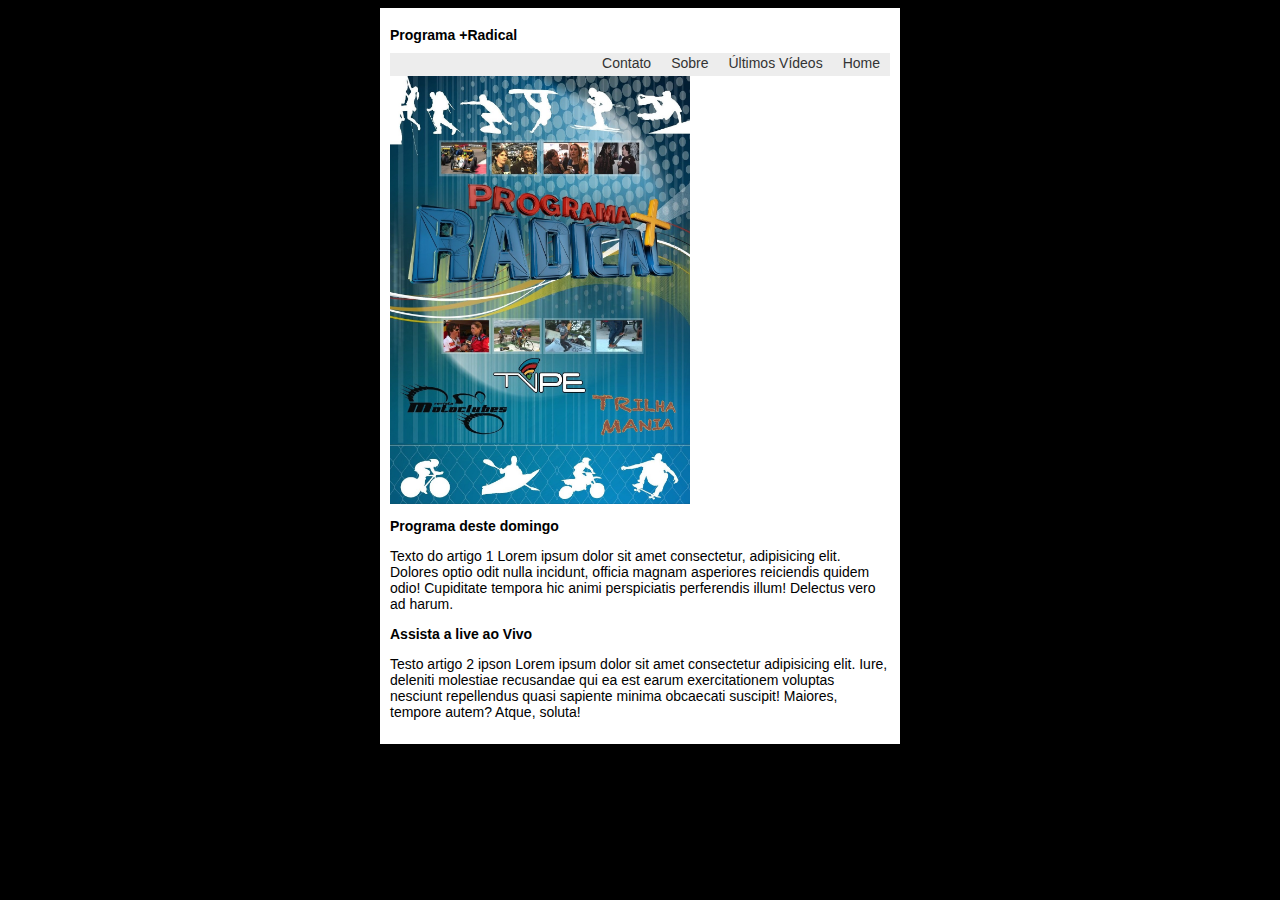
==== index.html @ dfa84d40 "a" ====
<!DOCTYPE html>
<html lang="pt-br">
<head>
    <meta charset="UTF-8">
    <meta http-equiv="X-UA-Compatible" content="IE=edge">
    <meta name="viewport" content="width=device-width, initial-scale=1.0">
    <title>Programa +Radical (New Site 2021)</title>
    <link rel="stylesheet" href="estilo\style.css">
</head>
<body>
    <main>
        <header>
            <h1>Programa +Radical</h1>
        </header>
        <nav id="menu">
            <ul>
                <li><a href="#">Home</a></li>
                <li><a href="#">Últimos Vídeos</a></li>
                <li><a href="#">Sobre</a></li>
                <li><a href="#">Contato</a></li>
            </ul>
        </nav>
        <div id="container-da-imagem">
            <img src="images/CapaSite.jpg" alt="Capa do Site">
        </div>
        
        <article>
            <h2>Programa deste domingo</h2>
            <p>Texto do artigo 1 Lorem ipsum dolor sit amet consectetur, adipisicing elit. Dolores optio odit nulla incidunt, officia magnam asperiores reiciendis quidem odio! Cupiditate tempora hic animi perspiciatis perferendis illum! Delectus vero ad harum.</p>
        </article>
        <article>
            <h2>Assista a live ao Vivo</h2>
            <p>Testo artigo 2 ipson Lorem ipsum dolor sit amet consectetur adipisicing elit. Iure, deleniti molestiae recusandae qui ea est earum exercitationem voluptas nesciunt repellendus quasi sapiente minima obcaecati suscipit! Maiores, tempore autem? Atque, soluta!</p>
        </article>
    </main>

</body>
</html>
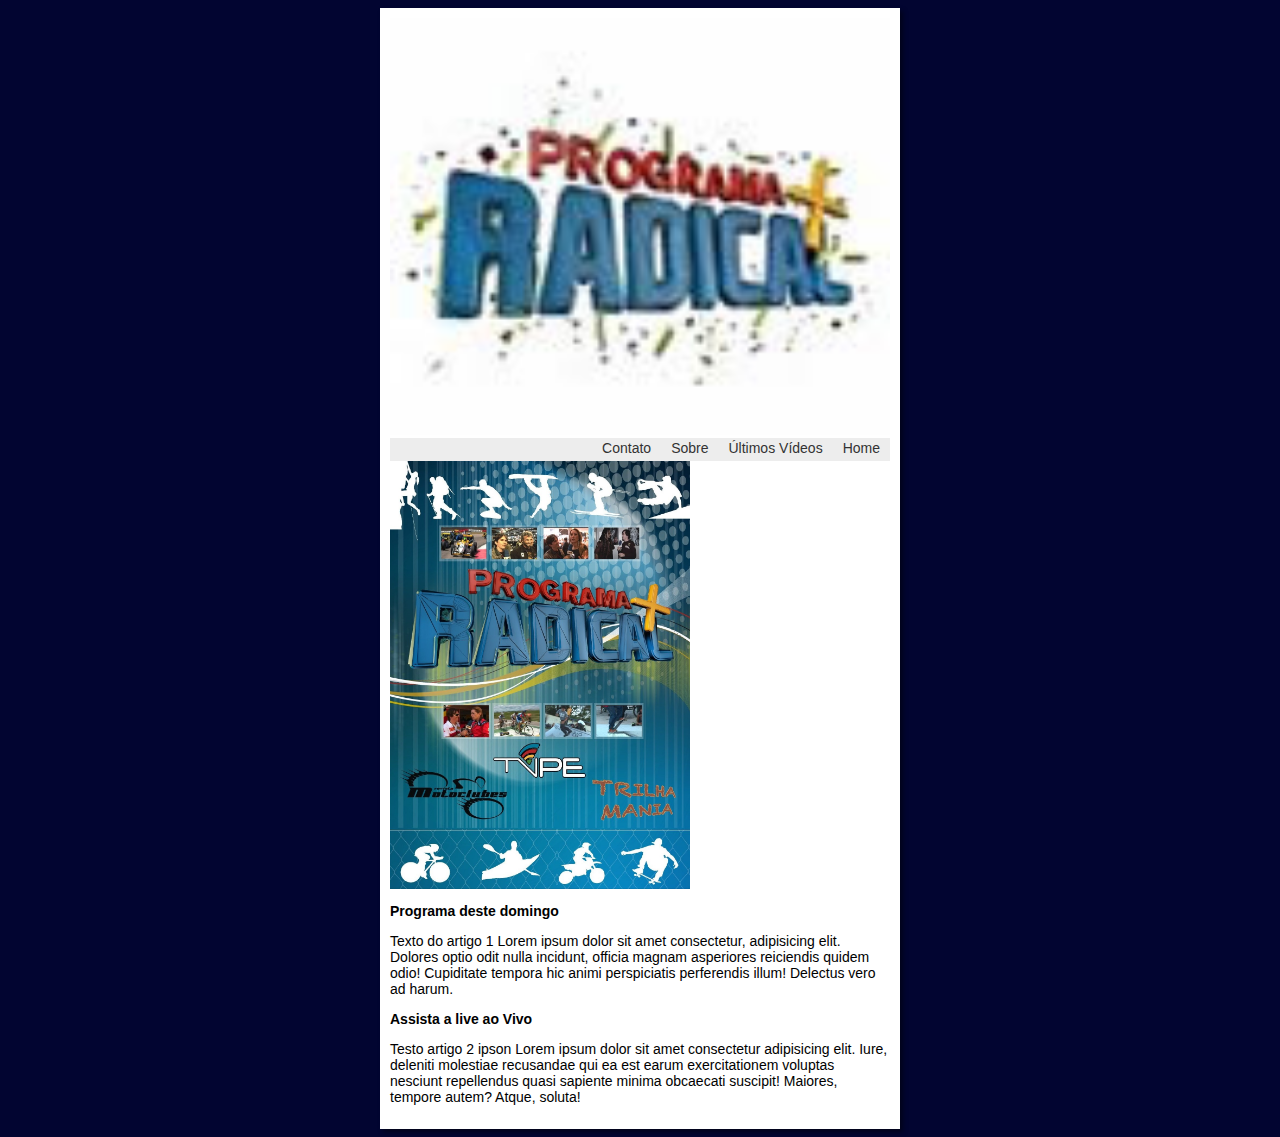
==== commit 7fa0d83d: "a" ====
--- a/index.html
+++ b/index.html
@@ -10,7 +10,7 @@
 <body>
     <main>
         <header>
-            <h1>Programa +Radical</h1>
+            <img src="images/ProgramaMaisRadicalSelo.jpg" alt="Programa +Radical">
         </header>
         <nav id="menu">
             <ul>
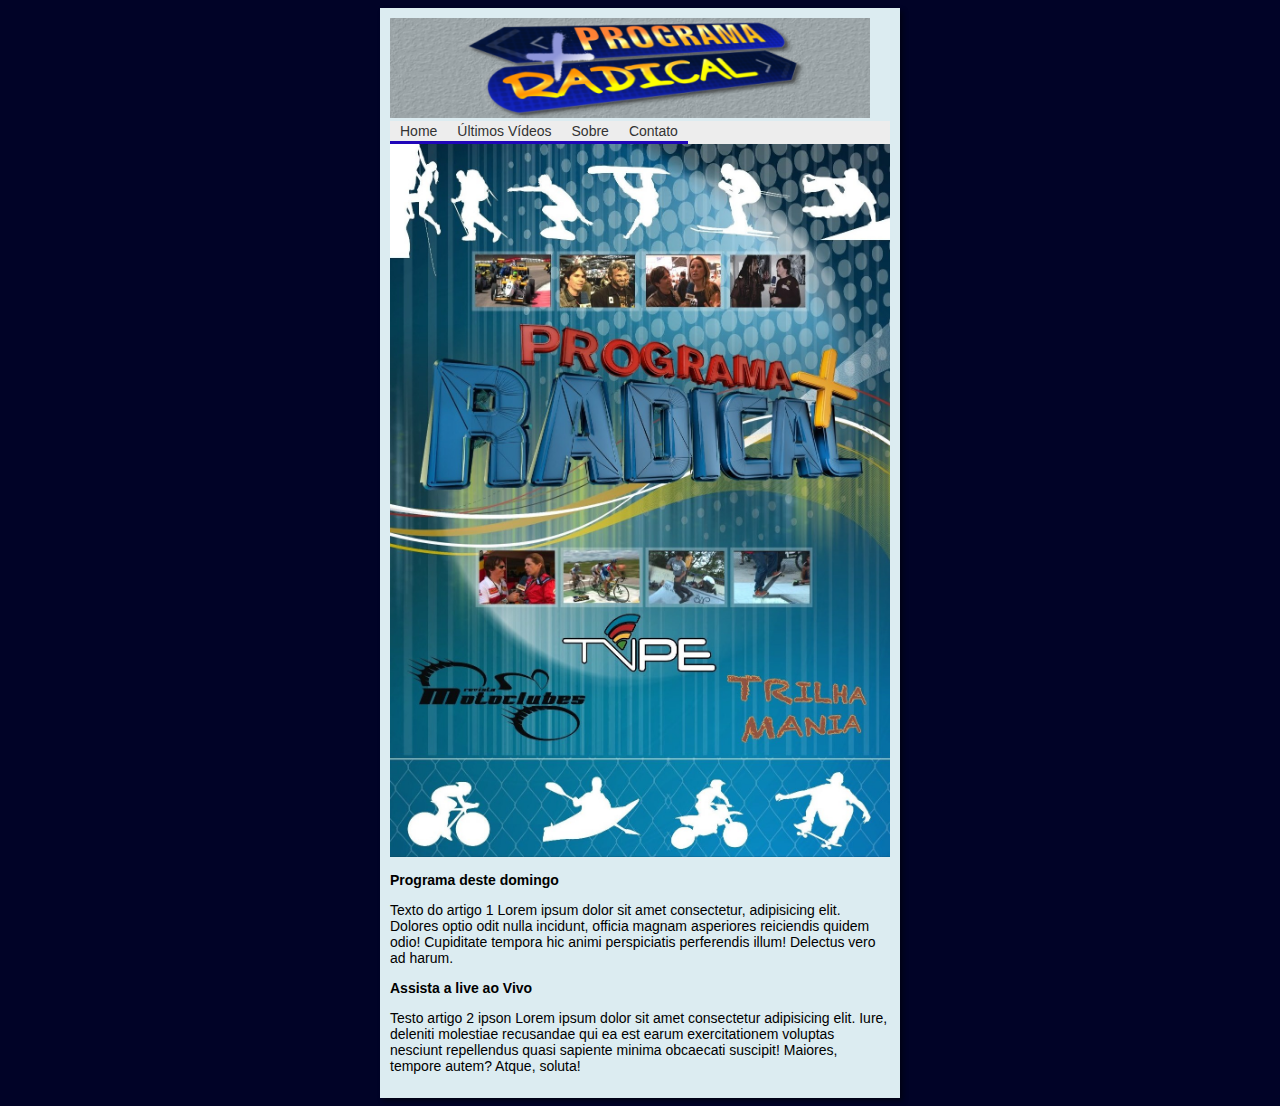
==== commit d0273ed7: "a" ====
--- a/index.html
+++ b/index.html
@@ -10,7 +10,7 @@
 <body>
     <main>
         <header>
-            <img src="images/ProgramaMaisRadicalSelo.jpg" alt="Programa +Radical">
+            <img src="images/BannerProgramaMaisRadical (2).png" alt="Programa +Radical">
         </header>
         <nav id="menu">
             <ul>
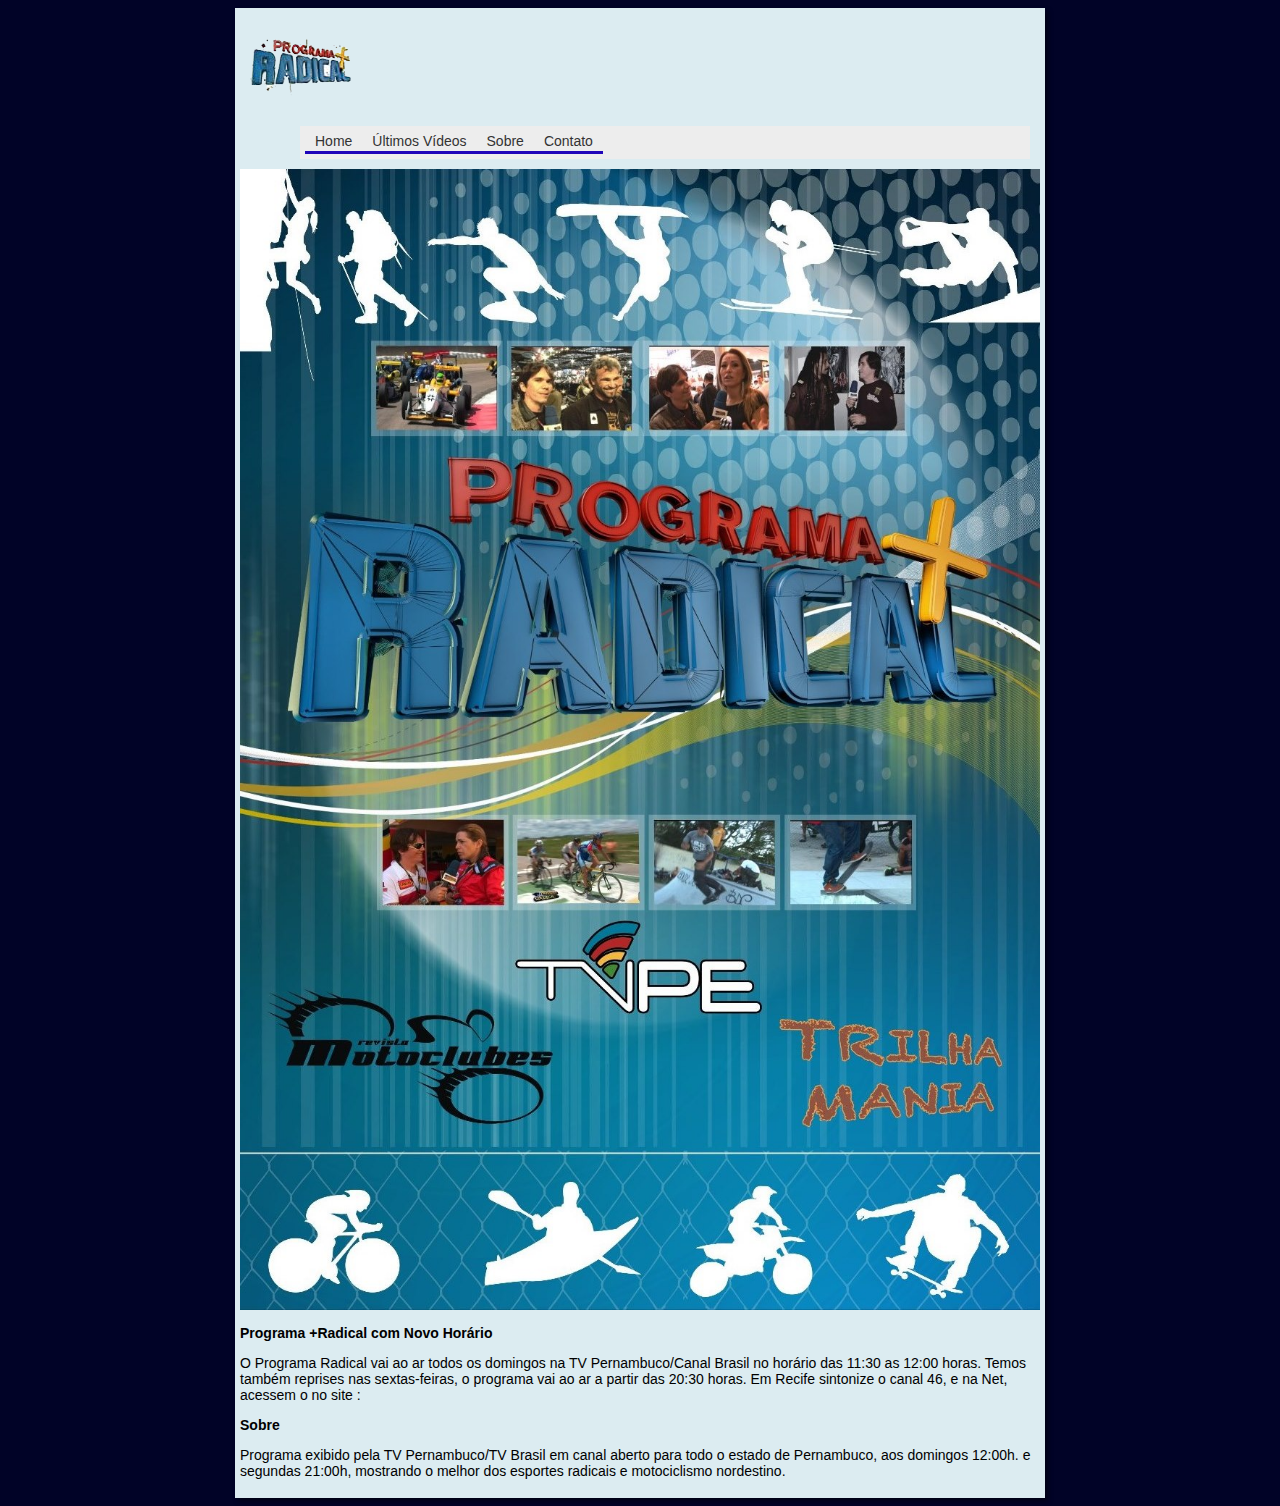
==== commit 66037933: "a" ====
--- a/index.html
+++ b/index.html
@@ -10,27 +10,30 @@
 <body>
     <main>
         <header>
-            <img src="images/BannerProgramaMaisRadical (2).png" alt="Programa +Radical">
+            <img src="images/ProgramaMaisRadicalSeloTransp.png" alt="Programa +Radical">
         </header>
         <nav id="menu">
             <ul>
                 <li><a href="#">Home</a></li>
                 <li><a href="#">Últimos Vídeos</a></li>
-                <li><a href="#">Sobre</a></li>
-                <li><a href="#">Contato</a></li>
+                <li><a href="#sobre">Sobre</a></li>
+                <li><a href="#contato">Contato</a></li>
             </ul>
         </nav>
         <div id="container-da-imagem">
             <img src="images/CapaSite.jpg" alt="Capa do Site">
         </div>
-        
+        <a href="sobre"></a>
         <article>
-            <h2>Programa deste domingo</h2>
-            <p>Texto do artigo 1 Lorem ipsum dolor sit amet consectetur, adipisicing elit. Dolores optio odit nulla incidunt, officia magnam asperiores reiciendis quidem odio! Cupiditate tempora hic animi perspiciatis perferendis illum! Delectus vero ad harum.</p>
+            <h2>Programa +Radical com Novo Horário</h2>
+            <p>O Programa Radical vai ao ar todos os domingos na TV Pernambuco/Canal Brasil  no horário das 11:30 as 12:00 horas.
+                Temos também reprises nas sextas-feiras, o programa vai ao ar a partir das 20:30 horas.
+                Em Recife sintonize o canal 46, e na Net, acessem o no site :</p>
         </article>
+        <a href="contato"></a>
         <article>
-            <h2>Assista a live ao Vivo</h2>
-            <p>Testo artigo 2 ipson Lorem ipsum dolor sit amet consectetur adipisicing elit. Iure, deleniti molestiae recusandae qui ea est earum exercitationem voluptas nesciunt repellendus quasi sapiente minima obcaecati suscipit! Maiores, tempore autem? Atque, soluta!</p>
+            <h2>Sobre</h2>
+            <p>Programa exibido pela TV Pernambuco/TV Brasil em canal aberto para todo o estado de Pernambuco, aos domingos 12:00h. e segundas 21:00h, mostrando o melhor dos esportes radicais e motociclismo nordestino.</p>
         </article>
     </main>
 
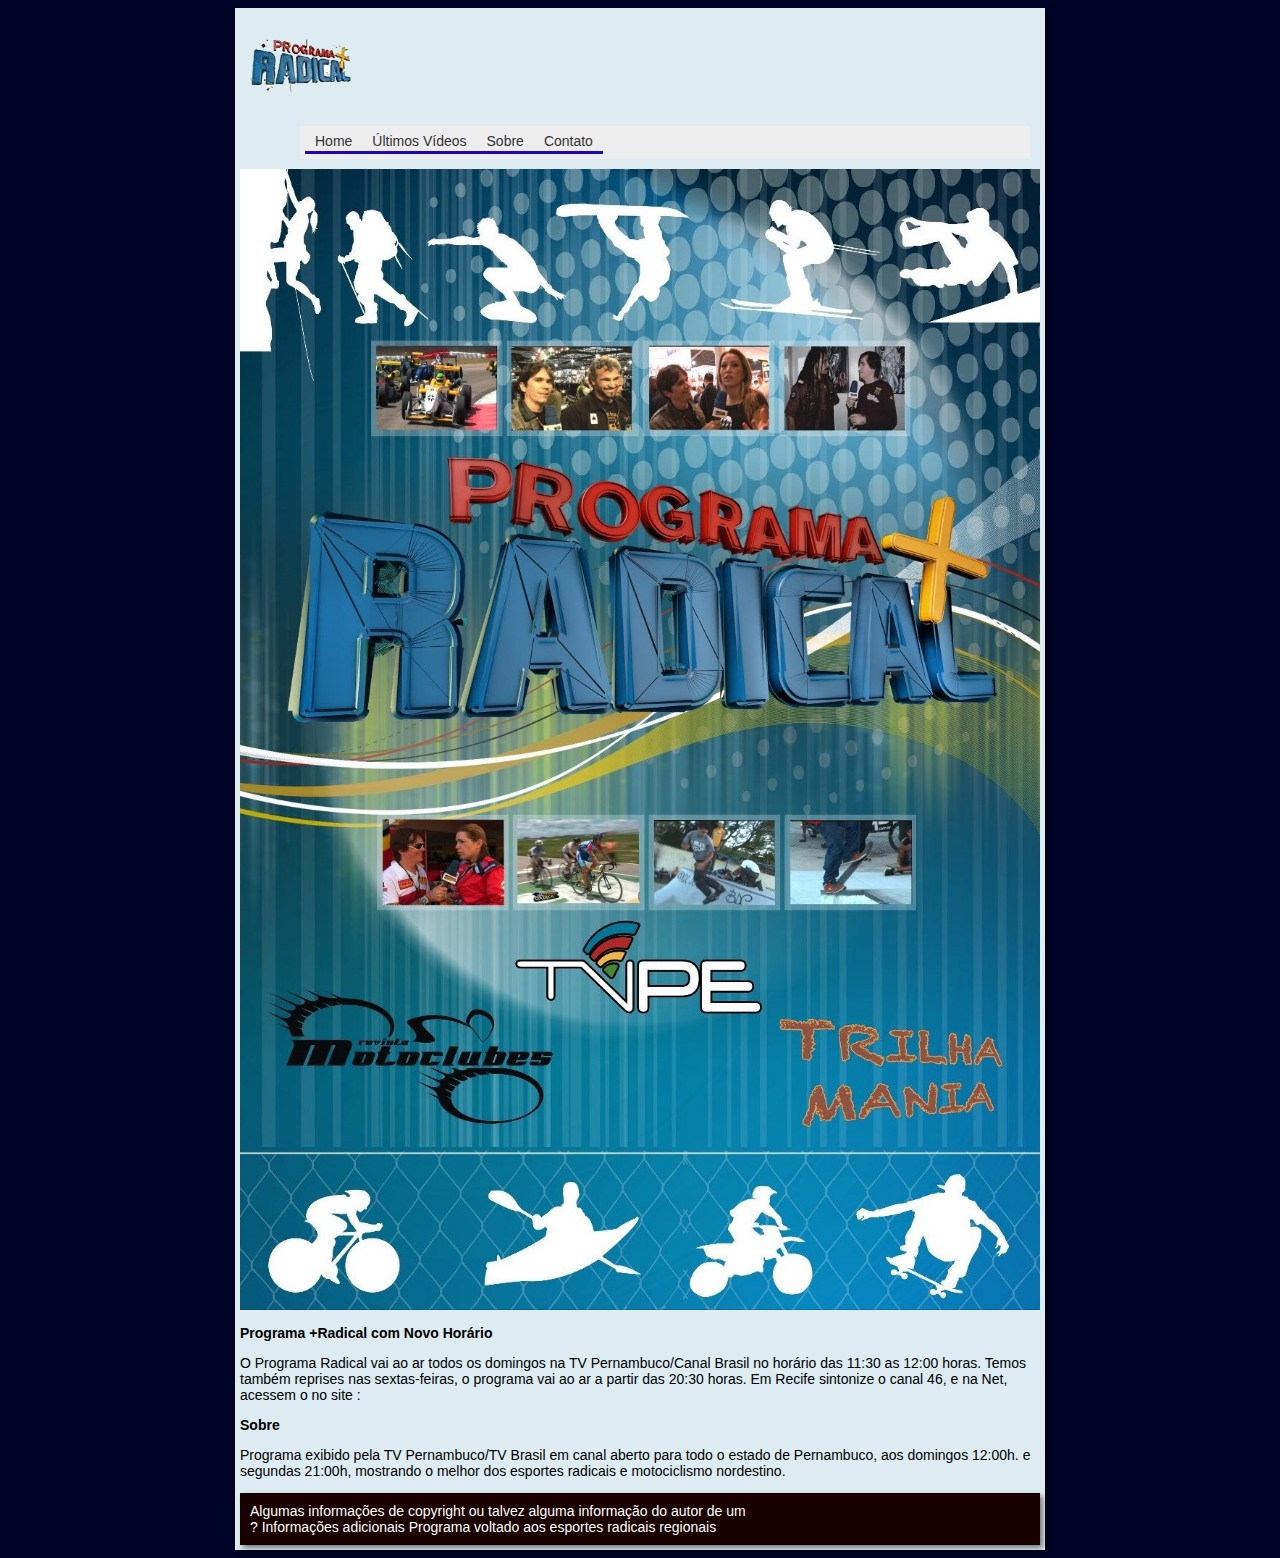
==== commit c0294c7e: "aa" ====
--- a/index.html
+++ b/index.html
@@ -23,18 +23,28 @@
         <div id="container-da-imagem">
             <img src="images/CapaSite.jpg" alt="Capa do Site">
         </div>
-        <a href="sobre"></a>
-        <article>
+        
+        <article id="sobre">
             <h2>Programa +Radical com Novo Horário</h2>
             <p>O Programa Radical vai ao ar todos os domingos na TV Pernambuco/Canal Brasil  no horário das 11:30 as 12:00 horas.
                 Temos também reprises nas sextas-feiras, o programa vai ao ar a partir das 20:30 horas.
                 Em Recife sintonize o canal 46, e na Net, acessem o no site :</p>
         </article>
-        <a href="contato"></a>
-        <article>
+        
+        <article id="contato">
             <h2>Sobre</h2>
             <p>Programa exibido pela TV Pernambuco/TV Brasil em canal aberto para todo o estado de Pernambuco, aos domingos 12:00h. e segundas 21:00h, mostrando o melhor dos esportes radicais e motociclismo nordestino.</p>
         </article>
+
+        <footer>
+            
+            Algumas informações de copyright ou talvez alguma informação do autor de um <article>?
+            
+                Informações adicionais
+            
+                Programa voltado aos esportes radicais regionais
+                    
+          </footer>
     </main>
 
 </body>
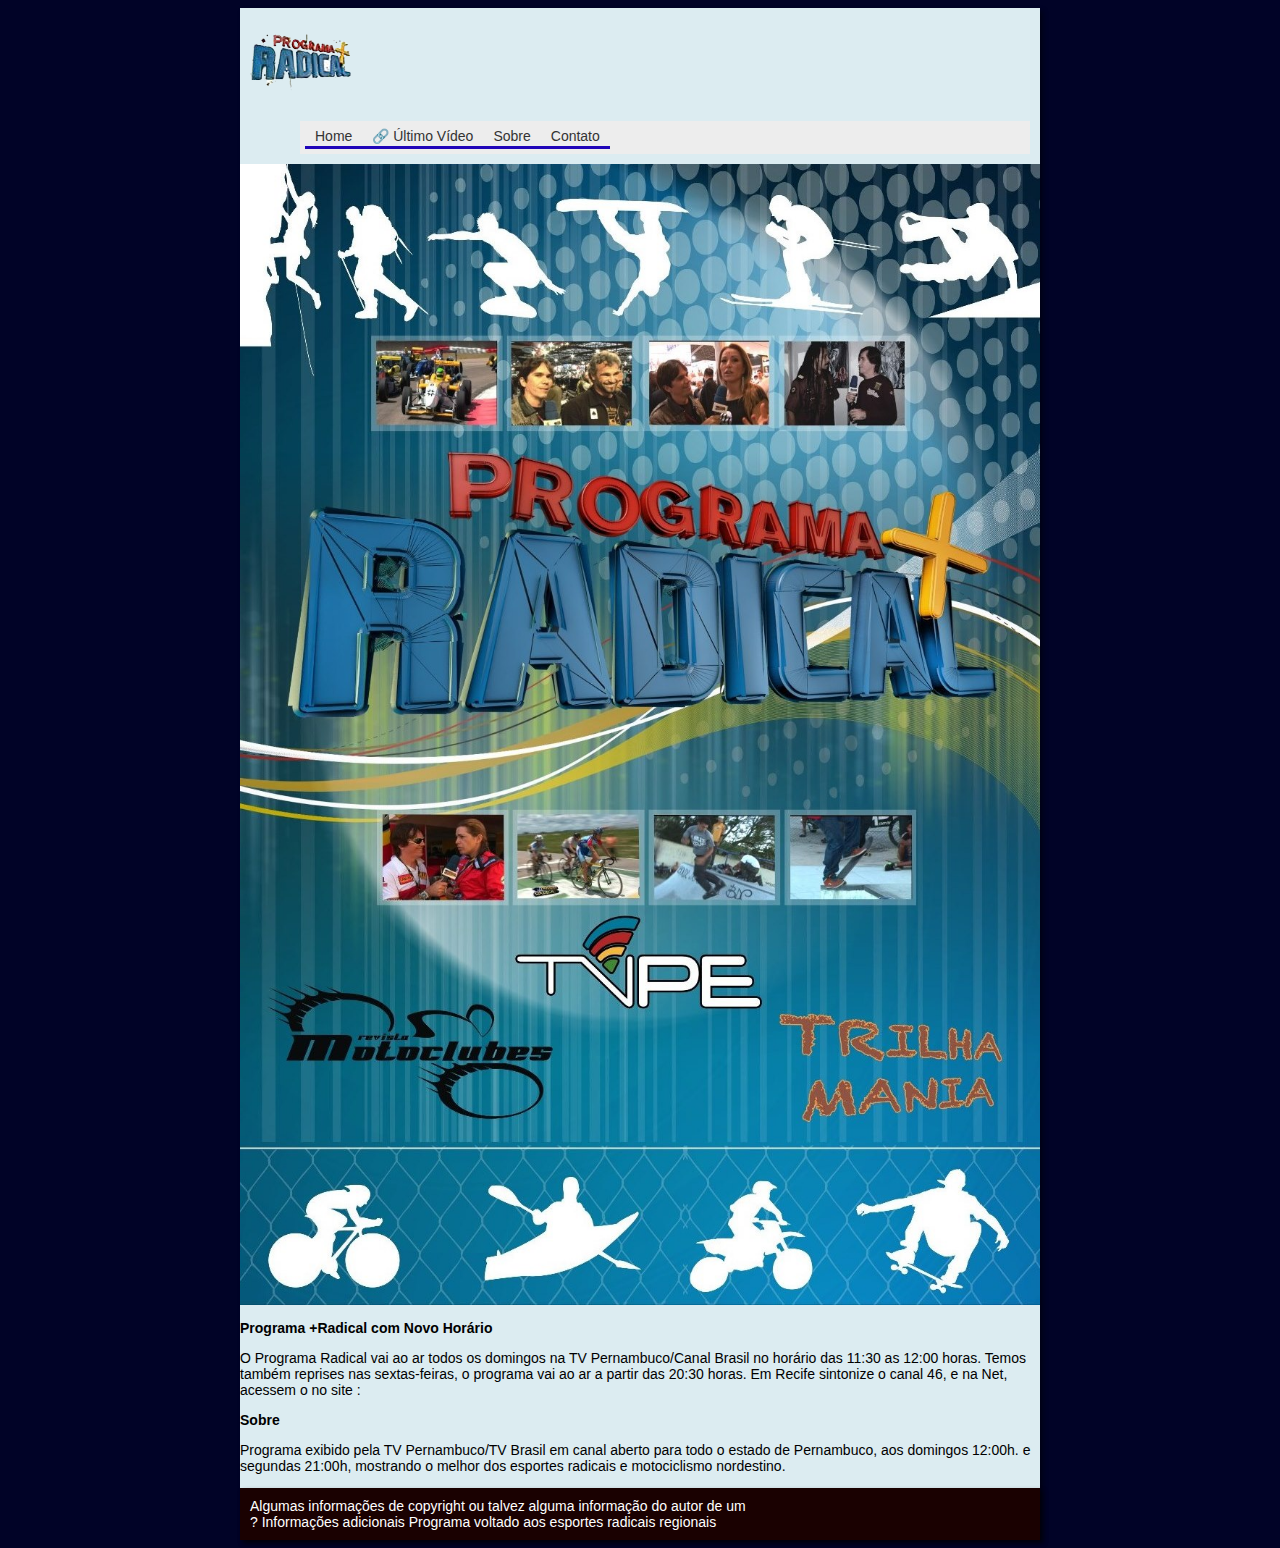
==== commit 0ce80d63: "a" ====
--- a/index.html
+++ b/index.html
@@ -14,9 +14,9 @@
         </header>
         <nav id="menu">
             <ul>
-                <li><a href="#">Home</a></li>
-                <li><a href="#">Últimos Vídeos</a></li>
-                <li><a href="#sobre">Sobre</a></li>
+                <li><a href="index.html" target="_self" rel="author">Home</a></li>
+                <li><a href="https://youtu.be/L9RcB08WIQk" target="_blank">Último Vídeo</a></li>
+                <li><a href="sobre.html" target="_parent" rel="author">Sobre</a></li>
                 <li><a href="#contato">Contato</a></li>
             </ul>
         </nav>
